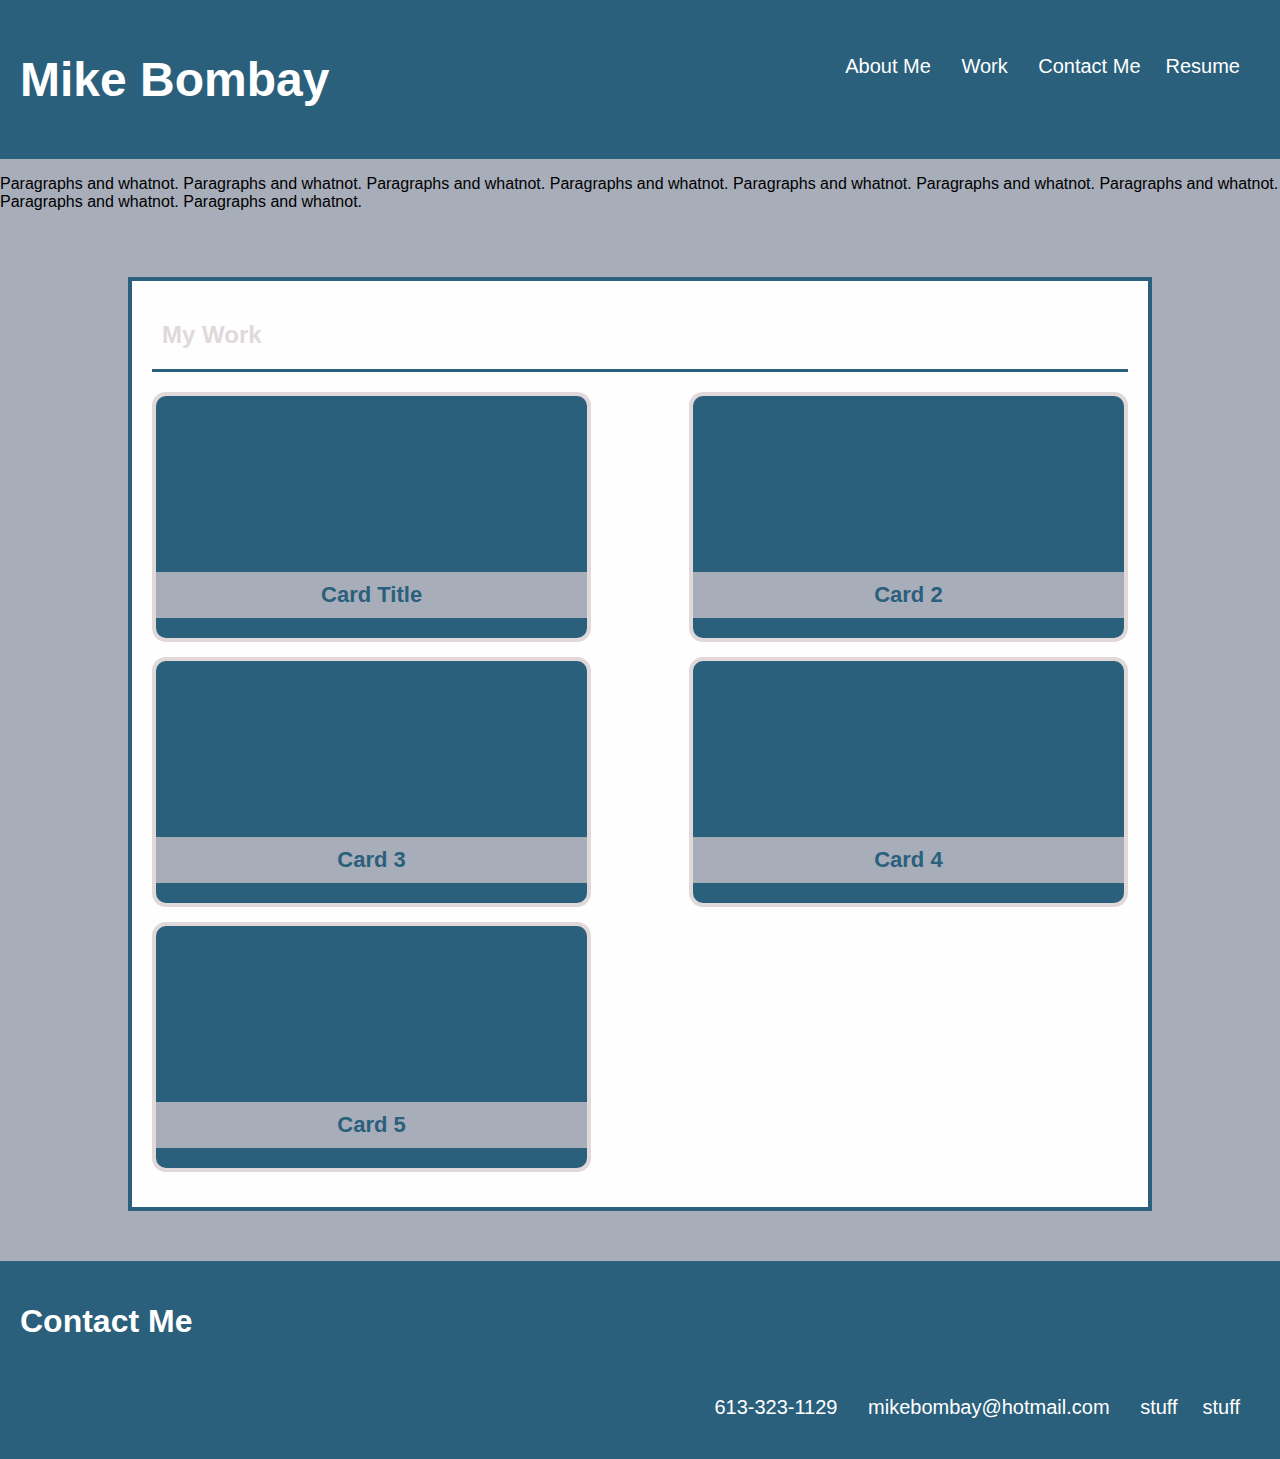
==== index.html @ 6dc18441 "files and initial code" ====
<!DOCTYPE html>
<html lang="en">
  <head>
    <meta charset="UTF-8" />
    <meta name="viewport" content="width=device-width, initial-scale=1.0" />
    <meta http-equiv="X-UA-Compatible" content="ie=edge" />
    <title>Flexbox Cards</title>
    <link rel="stylesheet" href="style.css" />
  </head>

  <body>
    <header>
        <h1>Mike Bombay</h1>
        <nav>
            <ul>
                <li>
                    <a href="#">About Me</a>
                </li>
                <li>
                    <a href="#">Work</a>
                </li>
                <li>
                    <a href="#">Contact Me</a>
                <li>
                    <a href="#">Resume</a>
                </li>
                </li>
            </ul>
        </nav>
    </header>
    <section>
        <p>     
    Paragraphs and whatnot. Paragraphs and whatnot. Paragraphs and whatnot. Paragraphs and whatnot. Paragraphs and whatnot. Paragraphs and whatnot. Paragraphs and whatnot. Paragraphs and whatnot. Paragraphs and whatnot.
        </p>

    </section>
    <main>

      <h2>My Work</h2>
      <div class="flex-container">
        <div class="flex-item">
          <span>Card Title</span>
        </div>
        <div class="flex-item">
          <span>Card 2</span>
        </div>
        <div class="flex-item">
          <span>Card 3</span>
        </div>
        <div class="flex-item">
          <span>Card 4</span>
        </div>
        <div class="flex-item">
          <span>Card 5</span>
        </div>
      </div>
    </main>

    <footer>
        <h1>Contact Me</h1>
        <nav>
            <ul>
                <li>
                    <a href="#">613-323-1129</a>
                </li>
                <li>
                    <a href="#">mikebombay@hotmail.com</a>
                </li>
                <li>
                    <a href="#">stuff</a>
                <li>
                    <a href="#">stuff</a>
                </li>
                </li>
            </ul>
        </nav>
    </footer>
  </body>
</html>
---- style.css ----
* {
    box-sizing: border-box;
  }
  
  header {
      padding: 20px;
      font-family: 'Trebuchet MS', 'Lucida Sans Unicode', 'Lucida Grande', 'Lucida Sans', Arial, sans-serif;
      background-color: #2a607c;
      color: #ffffff;
  }
  
  header h1 {
      display: inline-block;
      font-size: 48px;
  }
  
  header h1 .seo {
      color: #d9dcd6;
  }
  
  /*--navigation style--*/
  nav {
      padding-top: 15px;
      margin-right: 20px;
      float: right;
      font-family: 'Gill Sans', 'Gill Sans MT', Calibri, 'Trebuchet MS', sans-serif;
      font-size: 20px;
  }
  
  nav ul {
      list-style-type: none;
  }
  
  nav ul li {
      display: inline-block;
      margin-left: 25px;
  }
  
  a {
      color: #ffffff;
      text-decoration: none;
  }
  
  
  /* get rid of browser's margins and set background color */
  body {
    margin: 0;
    padding: 0;
    background-color: #a8adba;
    font-family: Arial, Helvetica, sans-serif;
    display: flex;
    flex-direction: column;
    min-height: 100vh;
  }
  
  /* <main> */
  main {
    width: 80%;
    /* center on page using auto for left/right */
    margin: 50px auto;
    /* add padding so html inside has space */
    padding: 20px;
    background-color: #fefeff;
    border: 4px solid #2a607c;
  }
  
  /* target <h2> element inside of <main> */
  main h2 {
    color: #e0d8d9;
    /* set padding to 0 top, 10 right and left, and 20 bottom */
    padding: 0 10px 20px;
    border-bottom: 3px solid #2a607c;
  }
  
  /* flex parent */
  .flex-container {
    /* create flexbox */
    display: flex;
    /* instruct it to break onto next line if it runs out of space */
    flex-wrap: wrap;
    /* put all unused space between items */
    justify-content: space-between;
    width: 100%;
  }
  
  /* flex child */
  .flex-item {
    /* make each one 45%, putting 10% between each element on the page */
    width: 45%;
    /* rounded corners */
    border-radius: 14px;
    border: 4px solid #e0d8d9;
    background-color: #2a607c;
    font-size: 22px;
    font-weight: bold;
  
    /* put space between each one vertically */
    margin-bottom: 15px;
  
    /* for files in local images folder, use url('../images/file-name.jpg') */
    background-image: url('https://via.placeholder.com/1000/393b4f/fb3e55?text=Placeholder');
  
    /* tell background to fit box no matter what */
    background-size: cover;
  
    /* crop it at the center */
    background-position: center;
  
    /* padding top and bottom 20px, 0 for left/right */
    padding: 20px 0;
  
    /* set minimum heigh value so there's room */
    min-height: 250px;
  
    /* rather than use position...use flexbox and create column instead of row */
    display: flex;
    flex-direction: column;
  }
  
  /* for text area inside of flex item */
  .flex-item span {
    /* pushes element to bottom of flex item */
    margin-top: auto;
    width: 100%;
    background-color: #a8adba;
    color: #2a607c;
    padding: 10px 5px;
    text-align: center;
  }
  
  
  footer {
      padding: 20px;
      font-family: 'Trebuchet MS', 'Lucida Sans Unicode', 'Lucida Grande', 'Lucida Sans', Arial, sans-serif;
      background-color: #2a607c;
      color: #ffffff;
  }
  
  header h1 {
      display: inline-block;
      font-size: 48px;
  }
  
  header h1 .seo {
      color: #d9dcd6;
  }
  
  /*--navigation style--*/
  nav {
      padding-top: 15px;
      margin-right: 20px;
      float: right;
      font-family: 'Gill Sans', 'Gill Sans MT', Calibri, 'Trebuchet MS', sans-serif;
      font-size: 20px;
  }
  
  nav ul {
      list-style-type: none;
  }
  
  nav ul li {
      display: inline-block;
      margin-left: 25px;
  }
  
  a {
      color: #ffffff;
      text-decoration: none;
  }
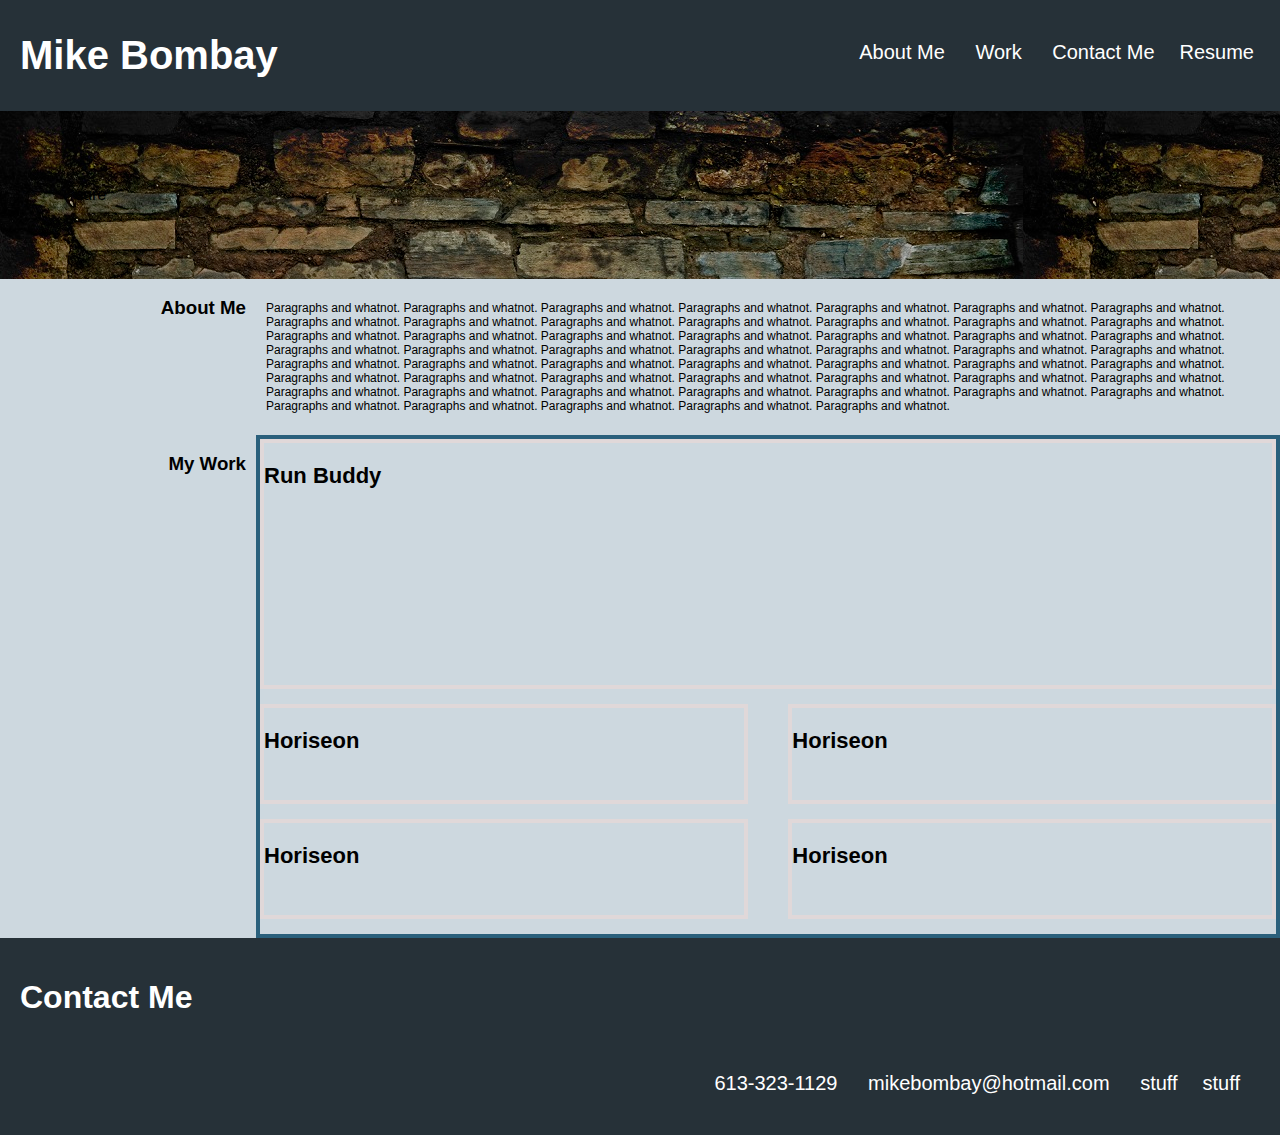
==== commit cf444458: "outline half styled with no images" ====
--- a/index.html
+++ b/index.html
@@ -8,55 +8,88 @@
     <link rel="stylesheet" href="style.css" />
   </head>
 
+
+
   <body>
     <header>
         <h1>Mike Bombay</h1>
         <nav>
             <ul>
                 <li>
-                    <a href="#">About Me</a>
+                    <a href="#wrapper1">About Me</a>
                 </li>
                 <li>
-                    <a href="#">Work</a>
+                    <a href="#wrapper2">Work</a>
                 </li>
                 <li>
-                    <a href="#">Contact Me</a>
+                    <a href="#footer">Contact Me</a>
                 <li>
-                    <a href="#">Resume</a>
+                    <a href="https://www.linkedin.com/in/mike-bombay-64182a210/?originalSubdomain=ca">Resume</a>
                 </li>
                 </li>
             </ul>
         </nav>
     </header>
-    <section>
+
+<div class="subhead">sure</div>
+
+<div id="wrapper1">
+    <aside>
+        <article>
+            <h3>About Me</h3>
+        </article>
+            
+        
+    </aside>
+
+
+    <section id="bio">
         <p>     
-    Paragraphs and whatnot. Paragraphs and whatnot. Paragraphs and whatnot. Paragraphs and whatnot. Paragraphs and whatnot. Paragraphs and whatnot. Paragraphs and whatnot. Paragraphs and whatnot. Paragraphs and whatnot.
+    Paragraphs and whatnot. Paragraphs and whatnot. Paragraphs and whatnot. Paragraphs and whatnot. Paragraphs and whatnot. Paragraphs and whatnot. Paragraphs and whatnot. Paragraphs and whatnot. Paragraphs and whatnot. Paragraphs and whatnot. Paragraphs and whatnot. Paragraphs and whatnot. Paragraphs and whatnot. Paragraphs and whatnot.
+    Paragraphs and whatnot. Paragraphs and whatnot. Paragraphs and whatnot. Paragraphs and whatnot. Paragraphs and whatnot. Paragraphs and whatnot. Paragraphs and whatnot. Paragraphs and whatnot. Paragraphs and whatnot. Paragraphs and whatnot. Paragraphs and whatnot. Paragraphs and whatnot. Paragraphs and whatnot. Paragraphs and whatnot. Paragraphs and whatnot.
+    Paragraphs and whatnot. Paragraphs and whatnot. Paragraphs and whatnot. Paragraphs and whatnot. Paragraphs and whatnot. Paragraphs and whatnot. Paragraphs and whatnot. Paragraphs and whatnot. Paragraphs and whatnot. Paragraphs and whatnot. Paragraphs and whatnot. Paragraphs and whatnot. Paragraphs and whatnot. Paragraphs and whatnot. Paragraphs and whatnot.
+    Paragraphs and whatnot. Paragraphs and whatnot. Paragraphs and whatnot. Paragraphs and whatnot. Paragraphs and whatnot. Paragraphs and whatnot. Paragraphs and whatnot. Paragraphs and whatnot. Paragraphs and whatnot. Paragraphs and whatnot.
+    
         </p>
 
     </section>
-    <main>
+</div>
 
-      <h2>My Work</h2>
+<div id="wrapper2">
+<aside>
+    
+        <h3>My Work</h3>
+    
+</aside>
+
+
+    <main id="main">
+
+    
       <div class="flex-container">
-        <div class="flex-item">
-          <span>Card Title</span>
+        <div class="flex-item1">
+          <span>Run Buddy</span>
         </div>
-        <div class="flex-item">
-          <span>Card 2</span>
+        <div class="flex-item2">
+          <span>Horiseon</span>
         </div>
-        <div class="flex-item">
-          <span>Card 3</span>
+        <div class="flex-item2">
+          <span>Horiseon</span>
         </div>
-        <div class="flex-item">
-          <span>Card 4</span>
+        <div class="flex-item2">
+          <span>Horiseon</span>
         </div>
-        <div class="flex-item">
-          <span>Card 5</span>
+        <div class="flex-item2">
+          <span>Horiseon</span>
         </div>
       </div>
     </main>
 
-    <footer>
+</div>
+
+
+
+    <footer id="footer">
         <h1>Contact Me</h1>
         <nav>
             <ul>
--- a/style.css
+++ b/style.css
@@ -3,50 +3,62 @@
   }
   
   header {
-      padding: 20px;
+      padding: 6px;
       font-family: 'Trebuchet MS', 'Lucida Sans Unicode', 'Lucida Grande', 'Lucida Sans', Arial, sans-serif;
-      background-color: #2a607c;
+      background-color: #263138;
       color: #ffffff;
+      padding-left: 20px;
   }
   
   header h1 {
       display: inline-block;
-      font-size: 48px;
-  }
-  
-  header h1 .seo {
-      color: #d9dcd6;
-  }
-  
-  /*--navigation style--*/
-  nav {
-      padding-top: 15px;
-      margin-right: 20px;
-      float: right;
-      font-family: 'Gill Sans', 'Gill Sans MT', Calibri, 'Trebuchet MS', sans-serif;
-      font-size: 20px;
-  }
-  
-  nav ul {
-      list-style-type: none;
-  }
-  
-  nav ul li {
-      display: inline-block;
-      margin-left: 25px;
-  }
-  
-  a {
-      color: #ffffff;
-      text-decoration: none;
-  }
-  
+      font-size: 40px;
+  }
+
+   nav {
+    padding-top: 15px;
+    margin-right: 20px;
+    font-family: 'Gill Sans', 'Gill Sans MT', Calibri, 'Trebuchet MS', sans-serif;
+    font-size: 20px;
+    float: right;
+    
+}
+
+nav ul {
+    list-style-type: none;
+}  
+
+nav ul li {
+    display: inline-block;
+    margin-left: 25px;
+    text-align: end;
+}
+
+a {
+    color: #ffffff;
+    text-decoration: none;
+}
+
+
+  .subhead {
+      background-image: url('bricks.jpg');
+      padding: 75px
+      }
+ #bio {
+        display: flex;
+        flex-direction: column;
+        font-size: 12px;
+        padding-top: 10px;
+        padding-bottom: 10px;
+        padding-left: 10px;
+        padding-right: 10px;
+    }
   
   /* get rid of browser's margins and set background color */
   body {
     margin: 0;
     padding: 0;
-    background-color: #a8adba;
+    background-color: #cdd8df;
     font-family: Arial, Helvetica, sans-serif;
     display: flex;
     flex-direction: column;
@@ -57,18 +69,18 @@
   main {
     width: 80%;
     /* center on page using auto for left/right */
-    margin: 50px auto;
+    margin: 0px auto;
     /* add padding so html inside has space */
-    padding: 20px;
-    background-color: #fefeff;
+    padding: 0px;
+    background-color: #cdd8df;
     border: 4px solid #2a607c;
   }
   
   /* target <h2> element inside of <main> */
   main h2 {
     color: #e0d8d9;
-    /* set padding to 0 top, 10 right and left, and 20 bottom */
-    padding: 0 10px 20px;
+    /* set padding to 0 top, 10 right and left, and 0 bottom */
+    padding: 0 10px 10px;
     border-bottom: 3px solid #2a607c;
   }
   
@@ -84,13 +96,11 @@
   }
   
   /* flex child */
-  .flex-item {
+  .flex-item1 {
     /* make each one 45%, putting 10% between each element on the page */
-    width: 45%;
-    /* rounded corners */
-    border-radius: 14px;
+    width: 100%;
     border: 4px solid #e0d8d9;
-    background-color: #2a607c;
+    background-color: #cdd8df;
     font-size: 22px;
     font-weight: bold;
   
@@ -115,56 +125,99 @@
     /* rather than use position...use flexbox and create column instead of row */
     display: flex;
     flex-direction: column;
+    
   }
   
   /* for text area inside of flex item */
   .flex-item span {
     /* pushes element to bottom of flex item */
     margin-top: auto;
-    width: 100%;
-    background-color: #a8adba;
+    width: 75%;
+    background-color: #cdd8df;
     color: #2a607c;
     padding: 10px 5px;
+    align-self: center;
     text-align: center;
   }
-  
+
+  .flex-item2 {
+    /* make each one 45%, putting 10% between each element on the page */
+    width: 48%;
+    border: 4px solid #e0d8d9;
+    background-color: #cdd8df;
+    font-size: 22px;
+    font-weight: bold;
+  
+    /* put space between each one vertically */
+    margin-bottom: 15px;
+  
+    /* for files in local images folder, use url('../images/file-name.jpg') */
+    background-image: url('https://via.placeholder.com/1000/393b4f/fb3e55?text=Placeholder');
+  
+    /* tell background to fit box no matter what */
+    background-size: cover;
+  
+    /* crop it at the center */
+    background-position: center;
+  
+    /* padding top and bottom 20px, 0 for left/right */
+    padding: 20px 0;
+  
+    /* set minimum heigh value so there's room */
+    min-height: 100px;
+  
+    /* rather than use position...use flexbox and create column instead of row */
+    display: flex;
+    flex-direction: column;
+    
+  }
+  
+  /* for text area inside of flex item */
+  .flex-item span {
+    /* pushes element to bottom of flex item */
+    margin-top: auto;
+    width: 75%;
+    background-color: #cdd8df;
+    color: #2a607c;
+    padding: 10px 5px;
+    align-self: center;
+    text-align: center;
+  }
+  
+  aside {
+    
+    clear: left;
+    float: left;
+    display: flex;
+    flex-direction: column;
+    width: 20%;
+    height: 100%;
+    font-family: 'Gill Sans', 'Gill Sans MT', Calibri, 'Trebuchet MS', sans-serif;
+    background-color: #cdd8df;
+    border-right: #a8adba; 
+    border-right-width: thick
+}
+
+h3 {
+    margin-bottom: 10px;
+    margin-right: 10px;
+    text-align: right
+}
+
+
+
+#main {
+    display: flex;
+    flex-direction: column;
+}
+
   
   footer {
       padding: 20px;
       font-family: 'Trebuchet MS', 'Lucida Sans Unicode', 'Lucida Grande', 'Lucida Sans', Arial, sans-serif;
-      background-color: #2a607c;
+      background-color: #263138;
       color: #ffffff;
   }
   
-  header h1 {
-      display: inline-block;
-      font-size: 48px;
-  }
-  
-  header h1 .seo {
-      color: #d9dcd6;
-  }
-  
-  /*--navigation style--*/
-  nav {
-      padding-top: 15px;
-      margin-right: 20px;
-      float: right;
-      font-family: 'Gill Sans', 'Gill Sans MT', Calibri, 'Trebuchet MS', sans-serif;
-      font-size: 20px;
-  }
-  
-  nav ul {
-      list-style-type: none;
-  }
-  
-  nav ul li {
-      display: inline-block;
-      margin-left: 25px;
-  }
-  
-  a {
-      color: #ffffff;
-      text-decoration: none;
-  }
-  +  
+ 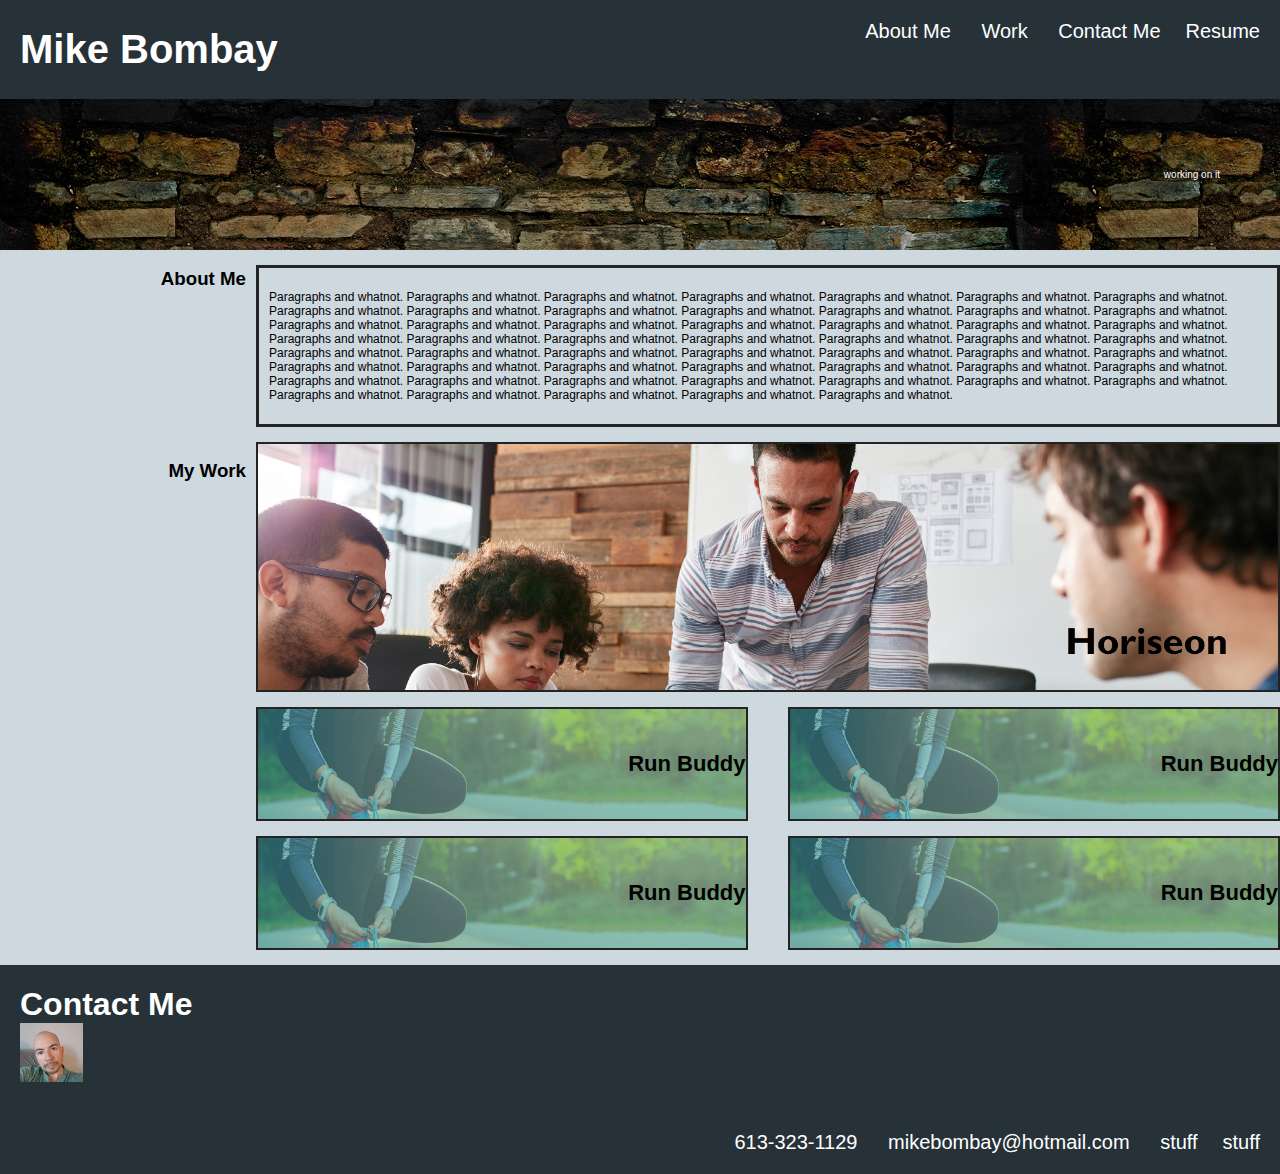
==== commit ee9eb3f9: "with images" ====
--- a/index.html
+++ b/index.html
@@ -31,7 +31,9 @@
         </nav>
     </header>
 
-<div class="subhead">sure</div>
+<div class="subhead">
+  <p id="sub">working on it</p>
+</div>
 
 <div id="wrapper1">
     <aside>
@@ -49,7 +51,7 @@
     Paragraphs and whatnot. Paragraphs and whatnot. Paragraphs and whatnot. Paragraphs and whatnot. Paragraphs and whatnot. Paragraphs and whatnot. Paragraphs and whatnot. Paragraphs and whatnot. Paragraphs and whatnot. Paragraphs and whatnot. Paragraphs and whatnot. Paragraphs and whatnot. Paragraphs and whatnot. Paragraphs and whatnot. Paragraphs and whatnot.
     Paragraphs and whatnot. Paragraphs and whatnot. Paragraphs and whatnot. Paragraphs and whatnot. Paragraphs and whatnot. Paragraphs and whatnot. Paragraphs and whatnot. Paragraphs and whatnot. Paragraphs and whatnot. Paragraphs and whatnot. Paragraphs and whatnot. Paragraphs and whatnot. Paragraphs and whatnot. Paragraphs and whatnot. Paragraphs and whatnot.
     Paragraphs and whatnot. Paragraphs and whatnot. Paragraphs and whatnot. Paragraphs and whatnot. Paragraphs and whatnot. Paragraphs and whatnot. Paragraphs and whatnot. Paragraphs and whatnot. Paragraphs and whatnot. Paragraphs and whatnot.
-    
+
         </p>
 
     </section>
@@ -68,19 +70,18 @@
     
       <div class="flex-container">
         <div class="flex-item1">
-          <span>Run Buddy</span>
         </div>
         <div class="flex-item2">
-          <span>Horiseon</span>
+          <p>Run Buddy</p>
         </div>
         <div class="flex-item2">
-          <span>Horiseon</span>
+          <p>Run Buddy</p>
         </div>
         <div class="flex-item2">
-          <span>Horiseon</span>
+          <p>Run Buddy</p>
         </div>
         <div class="flex-item2">
-          <span>Horiseon</span>
+          <p>Run Buddy</p>
         </div>
       </div>
     </main>
@@ -90,7 +91,8 @@
 
 
     <footer id="footer">
-        <h1>Contact Me</h1>
+        <h1>Contact Me<br><img src="head.jpg" width="5%" height="5%"/>
+        </h1>
         <nav>
             <ul>
                 <li>
--- a/style.css
+++ b/style.css
@@ -3,7 +3,7 @@
   }
   
   header {
-      padding: 6px;
+     
       font-family: 'Trebuchet MS', 'Lucida Sans Unicode', 'Lucida Grande', 'Lucida Sans', Arial, sans-serif;
       background-color: #263138;
       color: #ffffff;
@@ -16,7 +16,7 @@
   }
 
    nav {
-    padding-top: 15px;
+
     margin-right: 20px;
     font-family: 'Gill Sans', 'Gill Sans MT', Calibri, 'Trebuchet MS', sans-serif;
     font-size: 20px;
@@ -31,7 +31,9 @@
 nav ul li {
     display: inline-block;
     margin-left: 25px;
+    flex-direction: column;
     text-align: end;
+    
 }
 
 a {
@@ -39,11 +41,23 @@
     text-decoration: none;
 }
 
+.wrapper1
+.wrapper2
+ {
+    padding-right: 20px;
+}
 
   .subhead {
       background-image: url('bricks.jpg');
-      padding: 75px
+      padding: 60px
       }
+
+    #sub {
+        font-size:x-small;
+        text-align: right;
+        color: white
+      }
+
  #bio {
         display: flex;
         flex-direction: column;
@@ -52,9 +66,11 @@
         padding-bottom: 10px;
         padding-left: 10px;
         padding-right: 10px;
+        border: 3px solid #242323;
+        margin-top: 15px;
+        margin-bottom: 15px;
     }
   
-  /* get rid of browser's margins and set background color */
   body {
     margin: 0;
     padding: 0;
@@ -65,127 +81,71 @@
     min-height: 100vh;
   }
   
-  /* <main> */
   main {
     width: 80%;
-    /* center on page using auto for left/right */
     margin: 0px auto;
-    /* add padding so html inside has space */
     padding: 0px;
     background-color: #cdd8df;
-    border: 4px solid #2a607c;
   }
   
-  /* target <h2> element inside of <main> */
-  main h2 {
-    color: #e0d8d9;
-    /* set padding to 0 top, 10 right and left, and 0 bottom */
-    padding: 0 10px 10px;
-    border-bottom: 3px solid #2a607c;
-  }
-  
+
   /* flex parent */
   .flex-container {
-    /* create flexbox */
     display: flex;
-    /* instruct it to break onto next line if it runs out of space */
     flex-wrap: wrap;
-    /* put all unused space between items */
     justify-content: space-between;
     width: 100%;
   }
   
   /* flex child */
   .flex-item1 {
-    /* make each one 45%, putting 10% between each element on the page */
     width: 100%;
-    border: 4px solid #e0d8d9;
+    border: 2px solid #242323;
     background-color: #cdd8df;
     font-size: 22px;
     font-weight: bold;
-  
-    /* put space between each one vertically */
+    text-align: right;
     margin-bottom: 15px;
-  
-    /* for files in local images folder, use url('../images/file-name.jpg') */
-    background-image: url('https://via.placeholder.com/1000/393b4f/fb3e55?text=Placeholder');
-  
-    /* tell background to fit box no matter what */
+    background-image: url('horimage.jpg');
     background-size: cover;
-  
-    /* crop it at the center */
     background-position: center;
-  
-    /* padding top and bottom 20px, 0 for left/right */
     padding: 20px 0;
-  
-    /* set minimum heigh value so there's room */
     min-height: 250px;
-  
-    /* rather than use position...use flexbox and create column instead of row */
     display: flex;
     flex-direction: column;
-    
   }
-  
-  /* for text area inside of flex item */
-  .flex-item span {
-    /* pushes element to bottom of flex item */
-    margin-top: auto;
-    width: 75%;
-    background-color: #cdd8df;
-    color: #2a607c;
-    padding: 10px 5px;
-    align-self: center;
-    text-align: center;
+
+  .flex-item1:hover {
+      background-image: url('horimage1.jpg');
+  }
+
+  .horiseon { 
+      padding-top: 250px;
   }
 
   .flex-item2 {
-    /* make each one 45%, putting 10% between each element on the page */
+    /* child, 2 per row */
     width: 48%;
-    border: 4px solid #e0d8d9;
+    border: 2px solid #242323;
     background-color: #cdd8df;
     font-size: 22px;
     font-weight: bold;
-  
-    /* put space between each one vertically */
+    text-align: right;
     margin-bottom: 15px;
-  
-    /* for files in local images folder, use url('../images/file-name.jpg') */
-    background-image: url('https://via.placeholder.com/1000/393b4f/fb3e55?text=Placeholder');
-  
-    /* tell background to fit box no matter what */
+    background-image: url('runimage.jpg');
     background-size: cover;
-  
-    /* crop it at the center */
     background-position: center;
-  
-    /* padding top and bottom 20px, 0 for left/right */
     padding: 20px 0;
-  
-    /* set minimum heigh value so there's room */
     min-height: 100px;
-  
-    /* rather than use position...use flexbox and create column instead of row */
     display: flex;
     flex-direction: column;
-    
   }
-  
-  /* for text area inside of flex item */
-  .flex-item span {
-    /* pushes element to bottom of flex item */
-    margin-top: auto;
-    width: 75%;
-    background-color: #cdd8df;
-    color: #2a607c;
-    padding: 10px 5px;
-    align-self: center;
-    text-align: center;
+
+  .flex-item2:hover {
+      background-image: url('runimage1.jpg');
   }
   
   aside {
-    
     clear: left;
     float: left;
     display: flex;
@@ -194,7 +154,7 @@
     height: 100%;
     font-family: 'Gill Sans', 'Gill Sans MT', Calibri, 'Trebuchet MS', sans-serif;
     background-color: #cdd8df;
-    border-right: #a8adba; 
+    border-right: #8c919c; 
     border-right-width: thick
 }
 
@@ -204,16 +164,13 @@
     text-align: right
 }
 
-
-
 #main {
     display: flex;
     flex-direction: column;
 }
 
-  
   footer {
-      padding: 20px;
+      padding-left: 20px;
       font-family: 'Trebuchet MS', 'Lucida Sans Unicode', 'Lucida Grande', 'Lucida Sans', Arial, sans-serif;
       background-color: #263138;
       color: #ffffff;
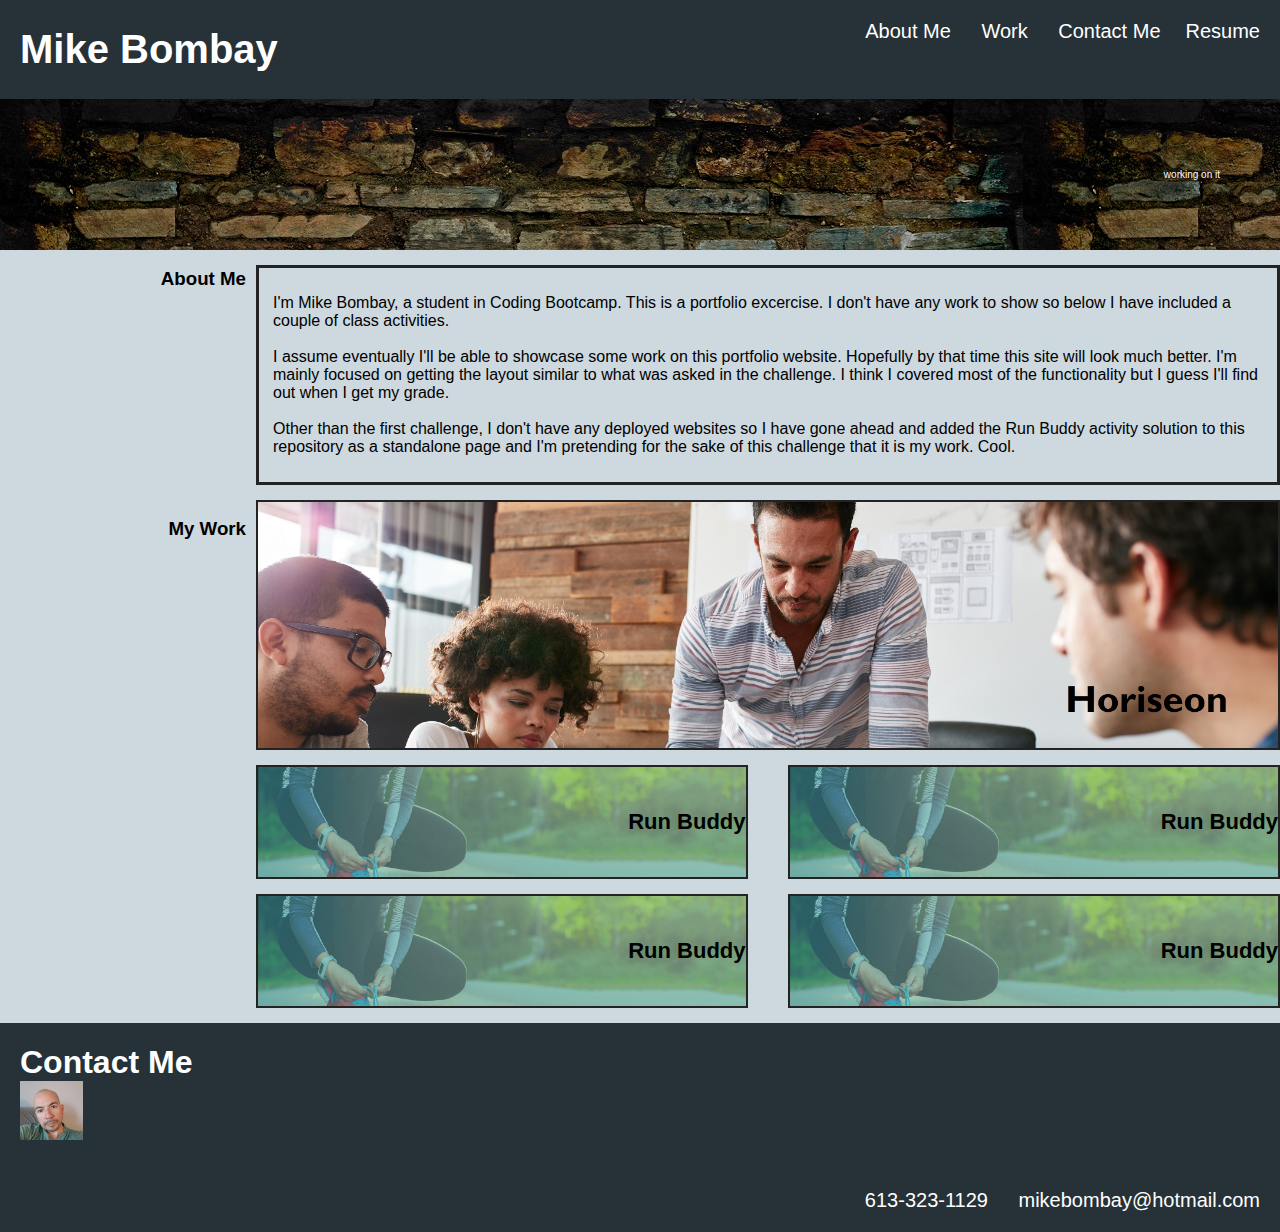
==== commit 2dbd1ce8: "with working links" ====
--- a/index.html
+++ b/index.html
@@ -47,11 +47,9 @@
 
     <section id="bio">
         <p>     
-    Paragraphs and whatnot. Paragraphs and whatnot. Paragraphs and whatnot. Paragraphs and whatnot. Paragraphs and whatnot. Paragraphs and whatnot. Paragraphs and whatnot. Paragraphs and whatnot. Paragraphs and whatnot. Paragraphs and whatnot. Paragraphs and whatnot. Paragraphs and whatnot. Paragraphs and whatnot. Paragraphs and whatnot.
-    Paragraphs and whatnot. Paragraphs and whatnot. Paragraphs and whatnot. Paragraphs and whatnot. Paragraphs and whatnot. Paragraphs and whatnot. Paragraphs and whatnot. Paragraphs and whatnot. Paragraphs and whatnot. Paragraphs and whatnot. Paragraphs and whatnot. Paragraphs and whatnot. Paragraphs and whatnot. Paragraphs and whatnot. Paragraphs and whatnot.
-    Paragraphs and whatnot. Paragraphs and whatnot. Paragraphs and whatnot. Paragraphs and whatnot. Paragraphs and whatnot. Paragraphs and whatnot. Paragraphs and whatnot. Paragraphs and whatnot. Paragraphs and whatnot. Paragraphs and whatnot. Paragraphs and whatnot. Paragraphs and whatnot. Paragraphs and whatnot. Paragraphs and whatnot. Paragraphs and whatnot.
-    Paragraphs and whatnot. Paragraphs and whatnot. Paragraphs and whatnot. Paragraphs and whatnot. Paragraphs and whatnot. Paragraphs and whatnot. Paragraphs and whatnot. Paragraphs and whatnot. Paragraphs and whatnot. Paragraphs and whatnot.
-
+          I'm Mike Bombay, a student in Coding Bootcamp. This is a portfolio excercise. I don't have any work to show so below I have included a couple of class activities. <br><br>
+          I assume eventually I'll be able to showcase some work on this portfolio website. Hopefully by that time this site will look much better. I'm mainly focused on getting the layout similar to what was asked in the challenge. I think I covered most of the functionality but I guess I'll find out when I get my grade. <br><br>
+          Other than the first challenge, I don't have any deployed websites so I have gone ahead and added the Run Buddy activity solution to this repository as a standalone page and I'm pretending for the sake of this challenge that it is my work. Cool. 
         </p>
 
     </section>
@@ -69,18 +67,18 @@
 
     
       <div class="flex-container">
-        <div class="flex-item1">
+        <div class="flex-item1" onclick="location.href='https://mikebombay.github.io/challenge1/index.html';" style="cursor: pointer;">
         </div>
-        <div class="flex-item2">
+       <div class="flex-item2" onclick="location.href='https://mikebombay.github.io/run-buddy/index.html';" style="cursor: pointer;">
+          <p>Run Buddy</p>
+        </div></a>
+        <div class="flex-item2" onclick="location.href='https://mikebombay.github.io/run-buddy/index.html';" style="cursor: pointer;">
           <p>Run Buddy</p>
         </div>
-        <div class="flex-item2">
+        <div class="flex-item2" onclick="location.href='https://mikebombay.github.io/run-buddy/index.html';" style="cursor: pointer;">
           <p>Run Buddy</p>
         </div>
-        <div class="flex-item2">
-          <p>Run Buddy</p>
-        </div>
-        <div class="flex-item2">
+        <div class="flex-item2" onclick="location.href='https://mikebombay.github.io/run-buddy/index.html'" style="cursor: pointer;">
           <p>Run Buddy</p>
         </div>
       </div>
@@ -96,16 +94,10 @@
         <nav>
             <ul>
                 <li>
-                    <a href="#">613-323-1129</a>
+                    <a href="tel:613-323-1129">613-323-1129</a>
                 </li>
                 <li>
-                    <a href="#">mikebombay@hotmail.com</a>
-                </li>
-                <li>
-                    <a href="#">stuff</a>
-                <li>
-                    <a href="#">stuff</a>
-                </li>
+                    <a href="mailto:mikebombay@hotmail.com">mikebombay@hotmail.com</a>
                 </li>
             </ul>
         </nav>
--- a/style.css
+++ b/style.css
@@ -61,11 +61,12 @@
  #bio {
         display: flex;
         flex-direction: column;
-        font-size: 12px;
+        font-size: 16px;
+        font-family: 'Gill Sans', 'Gill Sans MT', Calibri, 'Trebuchet MS', sans-serif;
         padding-top: 10px;
         padding-bottom: 10px;
-        padding-left: 10px;
-        padding-right: 10px;
+        padding-left: 14px;
+        padding-right: 14px;
         border: 3px solid #242323;
         margin-top: 15px;
         margin-bottom: 15px;
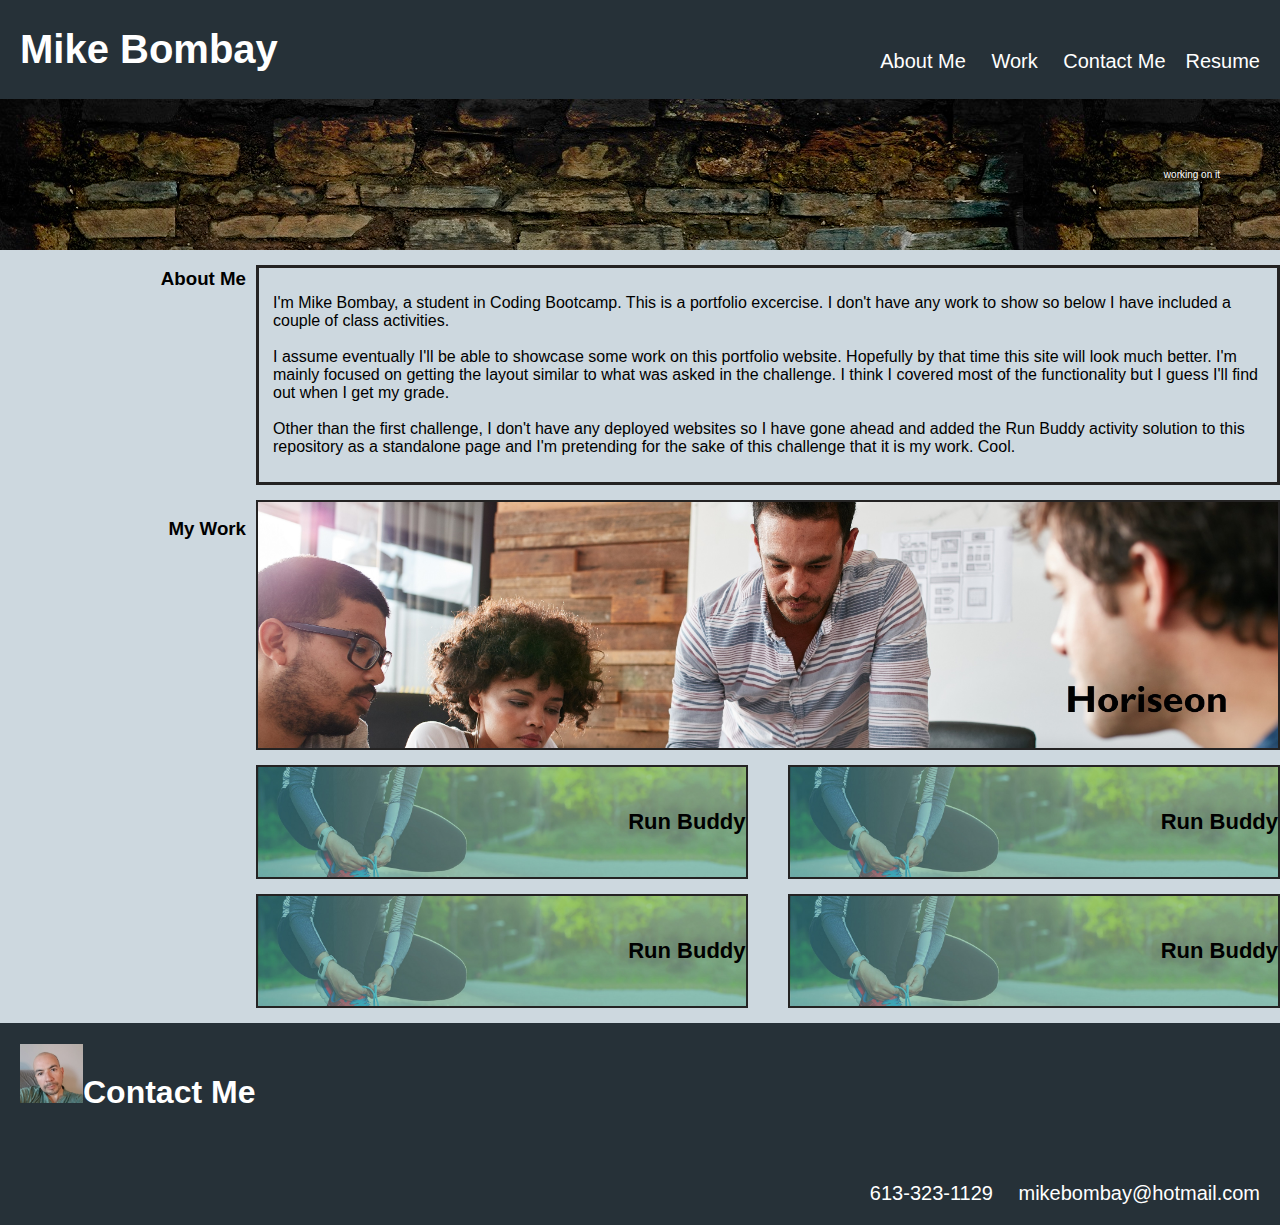
==== commit 140a24af: "touch ups" ====
--- a/index.html
+++ b/index.html
@@ -83,13 +83,12 @@
         </div>
       </div>
     </main>
-
 </div>
 
 
 
     <footer id="footer">
-        <h1>Contact Me<br><img src="head.jpg" width="5%" height="5%"/>
+      <h1><img src="head.jpg" width="5%" height="5%"/>Contact Me
         </h1>
         <nav>
             <ul>
--- a/style.css
+++ b/style.css
@@ -1,5 +1,10 @@
 * {
     box-sizing: border-box;
+  }
+  
+  @viewport {
+    width: device-width ;
+    zoom: 1.0 ;
   }
   
   header {
@@ -26,11 +31,12 @@
 
 nav ul {
     list-style-type: none;
+    margin-top: 50px
 }  
 
 nav ul li {
     display: inline-block;
-    margin-left: 25px;
+    margin-left: 20px;
     flex-direction: column;
     text-align: end;
     
@@ -90,7 +96,7 @@
   }
   
 
-  /* flex parent */
+  
   .flex-container {
     display: flex;
     flex-wrap: wrap;
@@ -98,7 +104,7 @@
     width: 100%;
   }
   
-  /* flex child */
+ 
   .flex-item1 {
     width: 100%;
     border: 2px solid #242323;
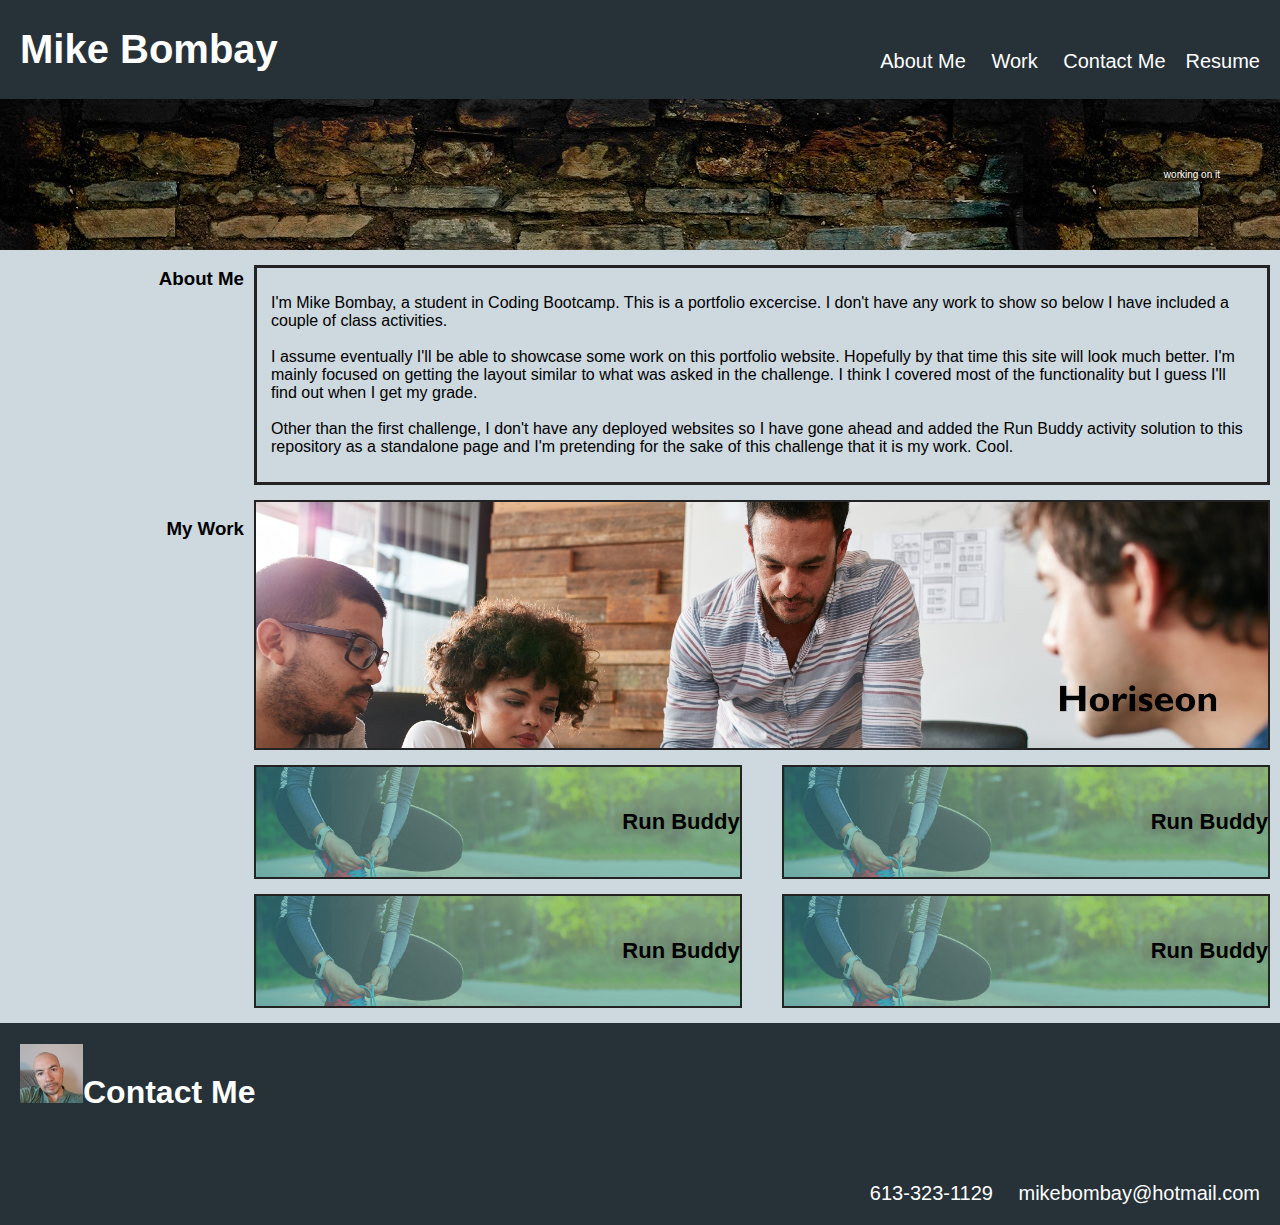
==== commit f097296e: "final push" ====
--- a/index.html
+++ b/index.html
@@ -4,7 +4,7 @@
     <meta charset="UTF-8" />
     <meta name="viewport" content="width=device-width, initial-scale=1.0" />
     <meta http-equiv="X-UA-Compatible" content="ie=edge" />
-    <title>Flexbox Cards</title>
+    <title>Mike Bombay</title>
     <link rel="stylesheet" href="style.css" />
   </head>
 
--- a/style.css
+++ b/style.css
@@ -1,7 +1,7 @@
 * {
     box-sizing: border-box;
   }
-  
+
   @viewport {
     width: device-width ;
     zoom: 1.0 ;
@@ -38,19 +38,21 @@
     display: inline-block;
     margin-left: 20px;
     flex-direction: column;
-    text-align: end;
-    
+    text-align: end; 
 }
+
+@media screen and (max-width: 900px) {
+nav ul li {
+      display:flex;
+    }}
 
 a {
     color: #ffffff;
     text-decoration: none;
 }
 
-.wrapper1
-.wrapper2
- {
-    padding-right: 20px;
+#wrapper2, #wrapper1 {
+    margin-right: 10px;
 }
 
   .subhead {
